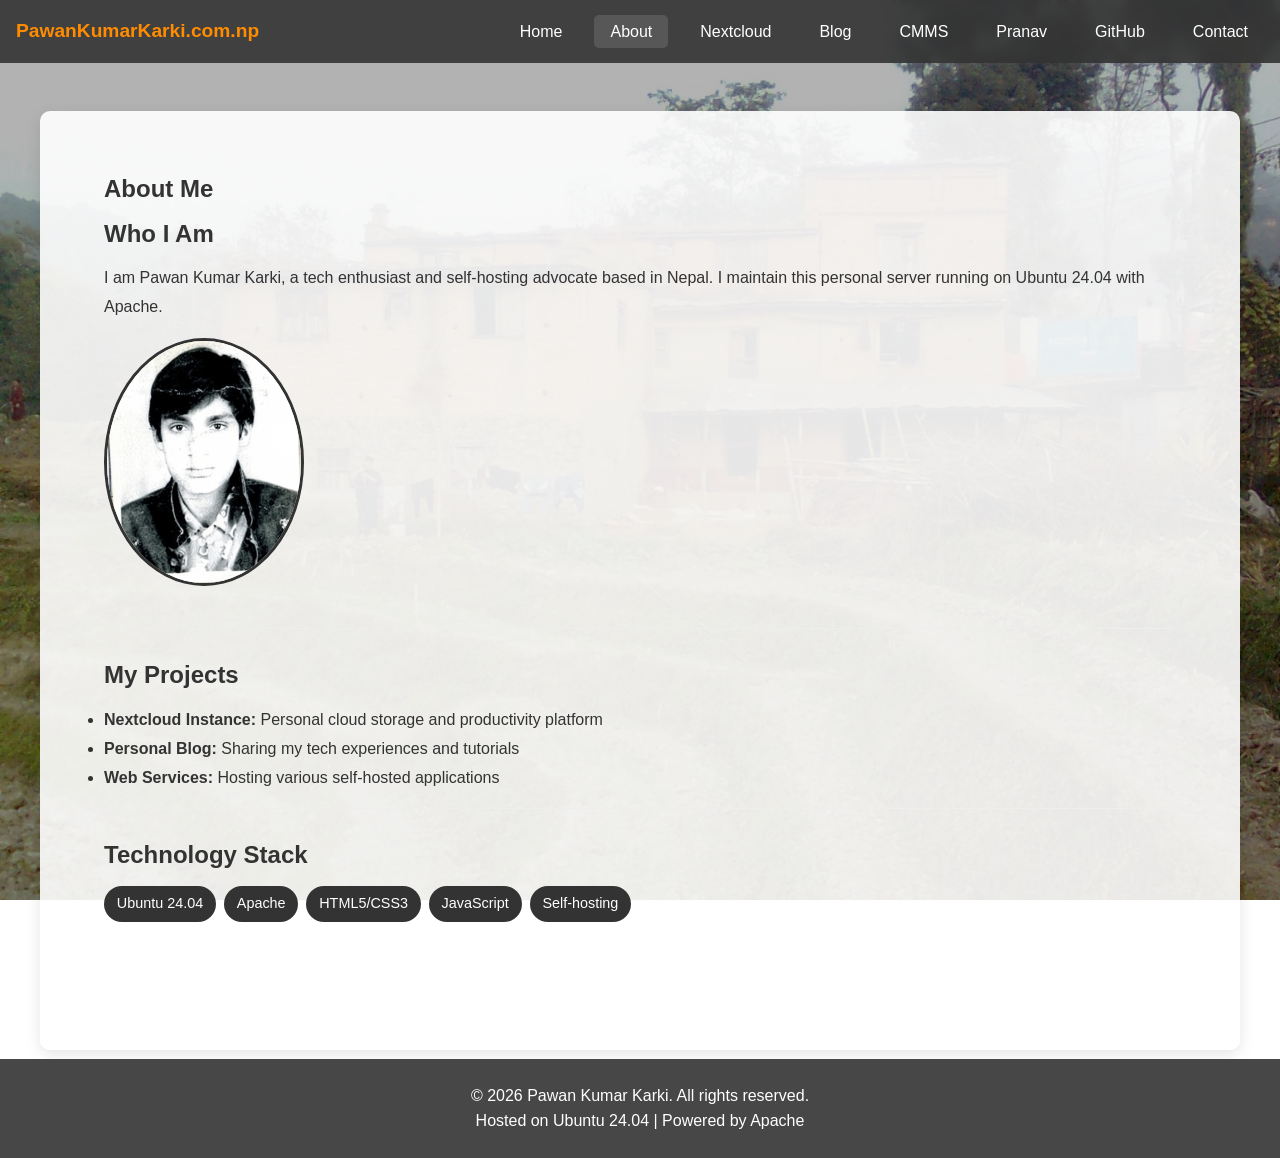
==== about.html @ a872fedb "Add GitHub Pages link to nav bar Co-Authored-By: Claude Sonnet 5 <noreply@anthropic.com>" ====
<!DOCTYPE html>
<html lang="en">
<head>
    <meta charset="UTF-8">
    <meta name="viewport" content="width=device-width, initial-scale=1.0">
    <meta name="description" content="About Pawan Kumar Karki - Tech enthusiast running personal website on Ubuntu with Apache">
    <title>About Me - Pawan Kumar Karki</title>
    <link rel="stylesheet" href="assets/css/style.css">
</head>
<body>
    <!-- Navigation (consistent with index.html) -->
    <nav>
        <div class="logo">
            <a href="index.html" class="logo-brand">PawanKumarKarki.com.np</a>
        </div>
        <ul class="nav-links">
            <li><a href="index.html">Home</a></li>
            <li><a href="about.html" class="active">About</a></li>
            <li><a href="https://pawankumarkarki.com.np" target="_blank" rel="noopener noreferrer">Nextcloud</a></li>
            <li><a href="https://pawankumarkarki.blogspot.com" target="_blank" rel="noopener noreferrer">Blog</a></li>
            <li><a href="https://cmms.pkkarki.com.np" target="_blank" rel="noopener noreferrer">CMMS</a></li>
            <li><a href="https://pranav.pkkarki.com.np" target="_blank" rel="noopener noreferrer">Pranav</a></li>
            <li><a href="https://pawankumarkarki.github.io" target="_blank" rel="noopener noreferrer">GitHub</a></li>
            <li><a href="contact.html">Contact</a></li>
        </ul>
        <button class="nav-toggle" aria-label="Toggle menu">☰</button>
    </nav>

    <main class="container">
        <article class="about-content">
            <h1>About Me</h1>
            
            <section class="bio">
                <h2>Who I Am</h2>
                <p>I am Pawan Kumar Karki, a tech enthusiast and self-hosting advocate based in Nepal. I maintain this personal server running on Ubuntu 24.04 with Apache.</p>
                <img src="assets/images/profile.jpg" alt="Pawan Kumar Karki" class="profile-img">
            </section>
            
            <section class="projects">
                <h2>My Projects</h2>
                <ul>
                    <li><strong>Nextcloud Instance:</strong> Personal cloud storage and productivity platform</li>
                    <li><strong>Personal Blog:</strong> Sharing my tech experiences and tutorials</li>
                    <li><strong>Web Services:</strong> Hosting various self-hosted applications</li>
                </ul>
            </section>
            
            <section class="tech-stack">
                <h2>Technology Stack</h2>
                <div class="tech-badges">
                    <span class="badge">Ubuntu 24.04</span>
                    <span class="badge">Apache</span>
                    <span class="badge">HTML5/CSS3</span>
                    <span class="badge">JavaScript</span>
                    <span class="badge">Self-hosting</span>
                </div>
            </section>
        </article>
    </main>

    <!-- Consistent footer with index.html -->
    <footer>
        <p>&copy; <span id="current-year">2024</span> Pawan Kumar Karki. All rights reserved.</p>
        <p>Hosted on Ubuntu 24.04 | Powered by Apache</p>
    </footer>

    <script src="assets/js/script.js"></script>
    <script>
        // Auto-update copyright year
        document.getElementById('current-year').textContent = new Date().getFullYear();
    </script>
</body>
</html>
---- assets/css/style.css ----
/* ================ */
/* Reset and Base Styles */
/* ================ */
* {
    margin: 0;
    padding: 0;
    box-sizing: border-box;
}

html {
    scroll-behavior: smooth;
}

body {
    font-family: 'Arial', sans-serif;
    line-height: 1.6;
    color: #333;
    position: relative;
    min-height: 100vh;
    padding-bottom: 60px; /* Footer height */
}

/* Background with overlay */
body::before {
    content: '';
    position: fixed;
    top: 0;
    left: 0;
    width: 100%;
    height: 100%;
    background: 
        linear-gradient(rgba(0,0,0,0.3), rgba(0,0,0,0.3)),
        url('../images/background.jpg') center/cover no-repeat;
    z-index: -2;
}

/* ================ */
/* Typography */
/* ================ */
h1, h2, h3, h4 {
    margin-bottom: 1rem;
    line-height: 1.2;
}

/* ================ */
/* Navigation */
/* ================ */
nav {
    background: rgba(51, 51, 51, 0.9);
    color: #ffffff;
    padding: 1rem;
    display: flex;
    flex-wrap: wrap;
    justify-content: space-between;
    align-items: center;
    row-gap: 0.5rem;
    position: sticky;
    top: 0;
    z-index: 100;
    backdrop-filter: blur(5px);
}

.logo-brand {
    color: #FF8C00 !important;
    text-decoration: none;
    font-size: 1.2rem;
    font-weight: bold;
    transition: color 0.3s ease;
}

.logo-brand:hover {
    color: #FFA500 !important;
}

.nav-links {
    display: flex;
    flex-wrap: wrap;
    justify-content: flex-end;
    list-style: none;
    gap: 0.5rem 1rem;
}

.nav-links li a {
    color: #ffffff;
    text-decoration: none;
    padding: 0.5rem 1rem;
    border-radius: 5px;
    transition: all 0.3s ease;
}

.nav-links li a:hover,
.nav-links li a.active {
    background: #575757;
    color: #fff;
}

/* ================ */
/* Hero Section */
/* ================ */
.hero {
    height: 80vh;
    display: flex;
    flex-direction: column;
    justify-content: center;
    align-items: center;
    text-align: center;
    padding: 0 2rem;
    position: relative;
}

.hero-content {
    max-width: 800px;
    background: rgba(255, 255, 255, 0);
    padding: 2rem;
    border-radius: 10px;
    box-shadow: 0 5px 15px rgba(0,0,0,0.1);
}

.hero-title {
    color: #000080 !important;
    font-size: 3rem;
    margin-bottom: 1rem;
    text-shadow: 1px 1px 3px rgba(0,0,0,0.2);
}

.hero-subtitle {
    font-size: 1.2rem;
    margin-bottom: 2rem;
    color: #000080 !important;
}

/* ================ */
/* Buttons */
/* ================ */
.btn {
    display: inline-block;
    padding: 0.8rem 2rem;
    text-decoration: none;
    border-radius: 5px;
    font-weight: bold;
    transition: all 0.3s ease;
    text-align: center;
}
.btn-primary {
    background: transparent !important; /* Remove background */
    color: #000080 !important; /* Match title color */
    border: 2px solid #000080 !important; /* Add matching border */
}

.btn-primary:hover {
    background: rgba(0, 0, 128, 0.1) !important; /* Subtle hover */
    color: #000080 !important;
}

/* ================ */
/* Main Content */
/* ================ */
.container {
    max-width: 1200px;
    margin: 3rem auto;
    padding: 0 2rem;
    background: rgba(255, 255, 255, 0.9);
    border-radius: 10px;
    box-shadow: 0 5px 15px rgba(0,0,0,0.1);
    padding: 2rem;
}

/* ================ */
/* Footer */
/* ================ */
footer {
    background: rgba(51, 51, 51, 0.9);
    color: #fff;
    text-align: center;
    padding: 1.5rem;
    position: absolute;
    bottom: 0;
    width: 100%;
    backdrop-filter: blur(5px);
}

/* ================ */
/* Form Styles */
/* ================ */
form {
    max-width: 500px;
    margin: 2rem auto;
    padding: 2rem;
    background: #fff;
    border-radius: 8px;
    box-shadow: 0 2px 10px rgba(0,0,0,0.1);
}

form label {
    display: block;
    margin-bottom: 0.5rem;
    font-weight: bold;
}

form input,
form textarea {
    width: 100%;
    padding: 0.8rem;
    margin-bottom: 1.5rem;
    border: 1px solid #ddd;
    border-radius: 5px;
    font-size: 1rem;
    transition: border 0.3s ease;
}

form input:focus,
form textarea:focus {
    border-color: #333;
    outline: none;
}

form button {
    background: #333;
    color: #fff;
    border: none;
    padding: 0.8rem 2rem;
    cursor: pointer;
    border-radius: 5px;
    font-size: 1rem;
    transition: background 0.3s ease;
}

form button:hover {
    background: #575757;
}

/* ================ */
/* Responsive Design */
/* ================ */
@media (max-width: 768px) {
    nav {
        flex-direction: column;
        padding: 1rem 0;
    }

    .nav-links {
        margin-top: 1rem;
        flex-direction: column;
        align-items: center;
        width: 100%;
    }

    .nav-links li {
        width: 100%;
        text-align: center;
    }

    .hero-title {
        font-size: 2rem;
    }

    .hero-subtitle {
        font-size: 1rem;
    }

    .container {
        margin: 2rem 1rem;
        padding: 1rem;
    }
}
/* Mobile Menu Styles */
.nav-toggle {
    display: none; /* Hidden by default on desktop */
    background: transparent;
    border: none;
    color: white;
    font-size: 1.5rem;
    cursor: pointer;
    padding: 0.5rem;
    margin-right: 1rem;
    z-index: 101;
}

.nav-toggle .hamburger {
    display: block;
    transition: transform 0.3s ease;
}

.nav-toggle.active .hamburger {
    transform: rotate(90deg);
}

/* Mobile menu styles */
@media (max-width: 768px) {
    .nav-toggle {
        display: block;
    }
    
    .nav-links {
        position: fixed;
        top: 0;
        left: -100%;
        width: 80%;
        max-width: 300px;
        height: 100vh;
        background: rgba(51, 51, 51, 0.95);
        flex-direction: column;
        padding: 2rem;
        transition: left 0.3s ease;
        z-index: 100;
        justify-content: center;
        backdrop-filter: blur(10px);
    }
    
    .nav-links.active {
        left: 0;
    }
    
    .nav-links li {
        width: 100%;
        margin: 0.5rem 0;
    }
    
    .nav-links li a {
        display: block;
        padding: 1rem;
        font-size: 1.1rem;
    }
    
    /* Prevent scrolling when menu is open */
    body.nav-open {
        overflow: hidden;
    }
    
    /* Dark overlay when menu is open */
    body.nav-open::after {
        content: '';
        position: fixed;
        top: 0;
        left: 0;
        width: 100%;
        height: 100%;
        background: rgba(0,0,0,0.5);
        z-index: 99;
    }
}
/* About Page Specific Styles */
.about-content {
    padding: 2rem;
    line-height: 1.8;
}

.profile-img {
    max-width: 200px;
    border-radius: 50%;
    margin: 1rem 0;
    border: 3px solid #333;
}

.tech-badges {
    margin: 1rem 0;
    display: flex;
    flex-wrap: wrap;
    gap: 0.5rem;
}

.badge {
    background: #333;
    color: white;
    padding: 0.3rem 0.8rem;
    border-radius: 20px;
    font-size: 0.9rem;
}

section {
    margin-bottom: 2rem;
    padding-bottom: 1rem;
    border-bottom: 1px solid #eee;
}

section:last-child {
    border-bottom: none;
}
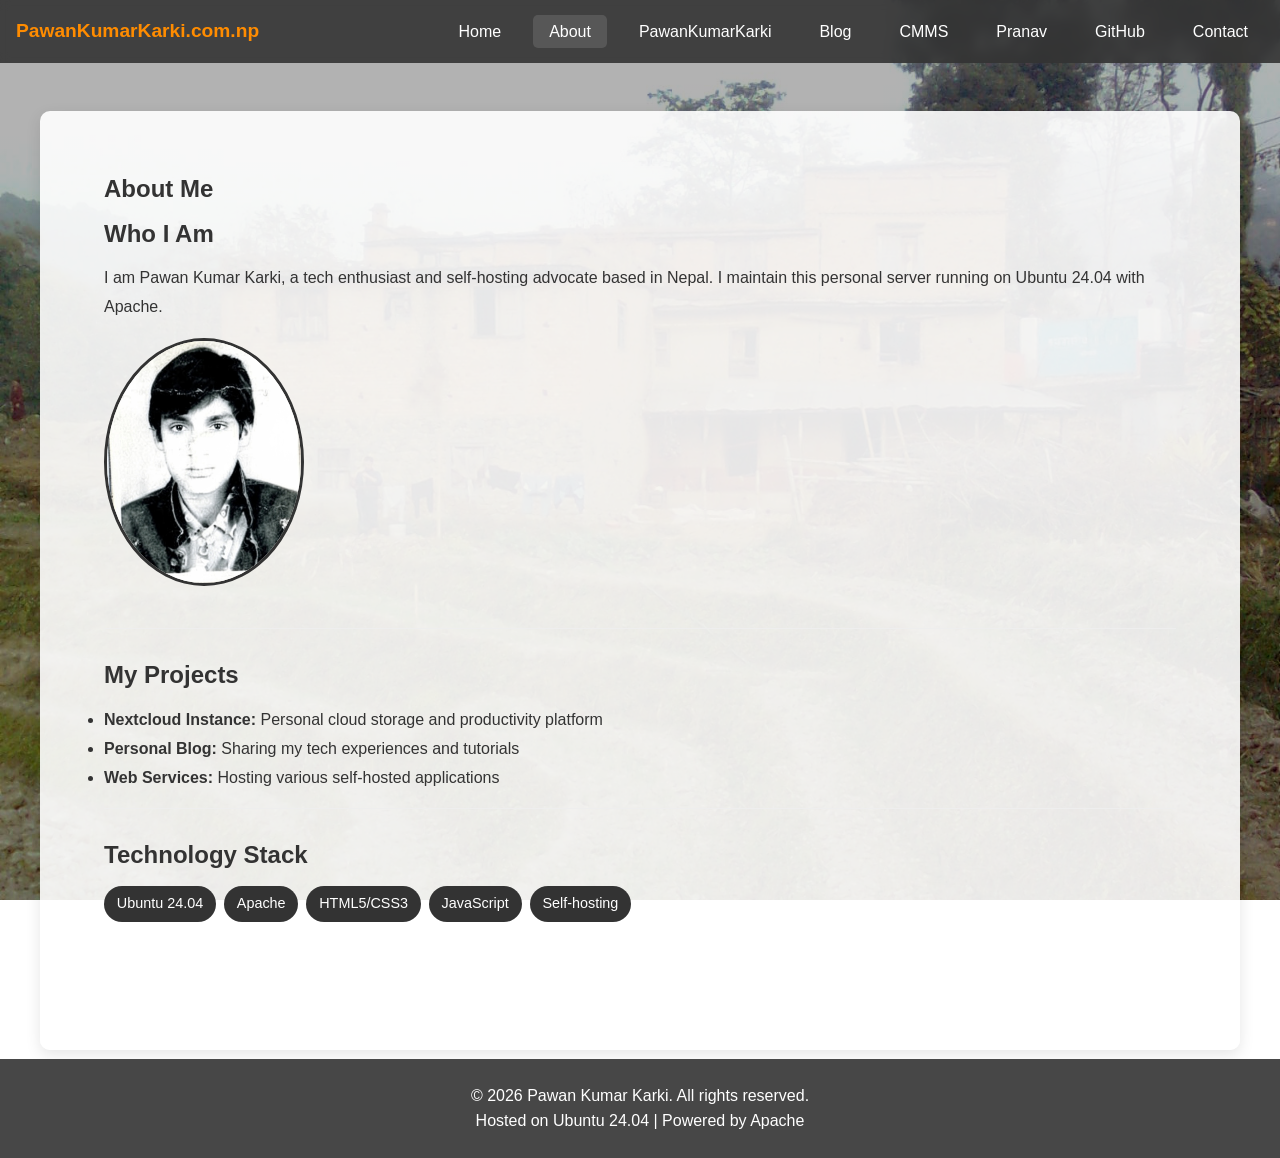
==== commit 3431d824: "Rename PersonalCloud nav labels to PawanKumarKarki and Pkkarki Co-Authored-By: Claude Sonnet 5 <nore" ====
--- a/about.html
+++ b/about.html
@@ -16,7 +16,7 @@
         <ul class="nav-links">
             <li><a href="index.html">Home</a></li>
             <li><a href="about.html" class="active">About</a></li>
-            <li><a href="https://pawankumarkarki.com.np" target="_blank" rel="noopener noreferrer">Nextcloud</a></li>
+            <li><a href="https://pawankumarkarki.com.np" target="_blank" rel="noopener noreferrer">PawanKumarKarki</a></li>
             <li><a href="https://pawankumarkarki.blogspot.com" target="_blank" rel="noopener noreferrer">Blog</a></li>
             <li><a href="https://cmms.pkkarki.com.np" target="_blank" rel="noopener noreferrer">CMMS</a></li>
             <li><a href="https://pranav.pkkarki.com.np" target="_blank" rel="noopener noreferrer">Pranav</a></li>
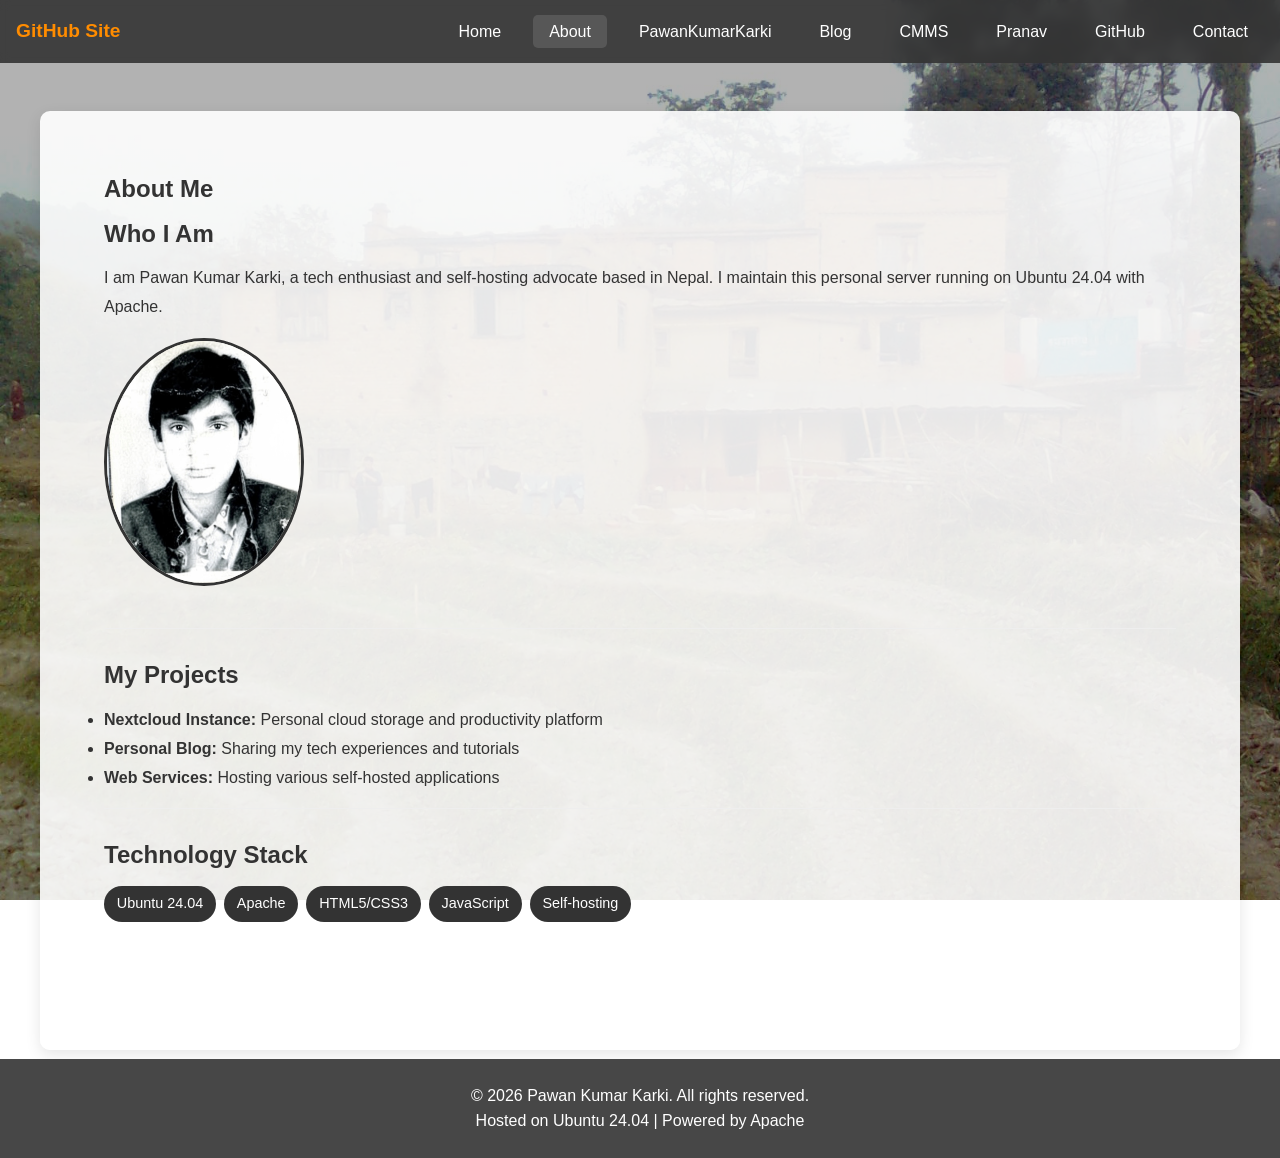
==== commit af46f346: "Change logo to non-clickable "GitHub Site" label Co-Authored-By: Claude Sonnet 5 <noreply@anthropic." ====
--- a/about.html
+++ b/about.html
@@ -11,7 +11,7 @@
     <!-- Navigation (consistent with index.html) -->
     <nav>
         <div class="logo">
-            <a href="index.html" class="logo-brand">PawanKumarKarki.com.np</a>
+            <span class="logo-brand">GitHub Site</span>
         </div>
         <ul class="nav-links">
             <li><a href="index.html">Home</a></li>
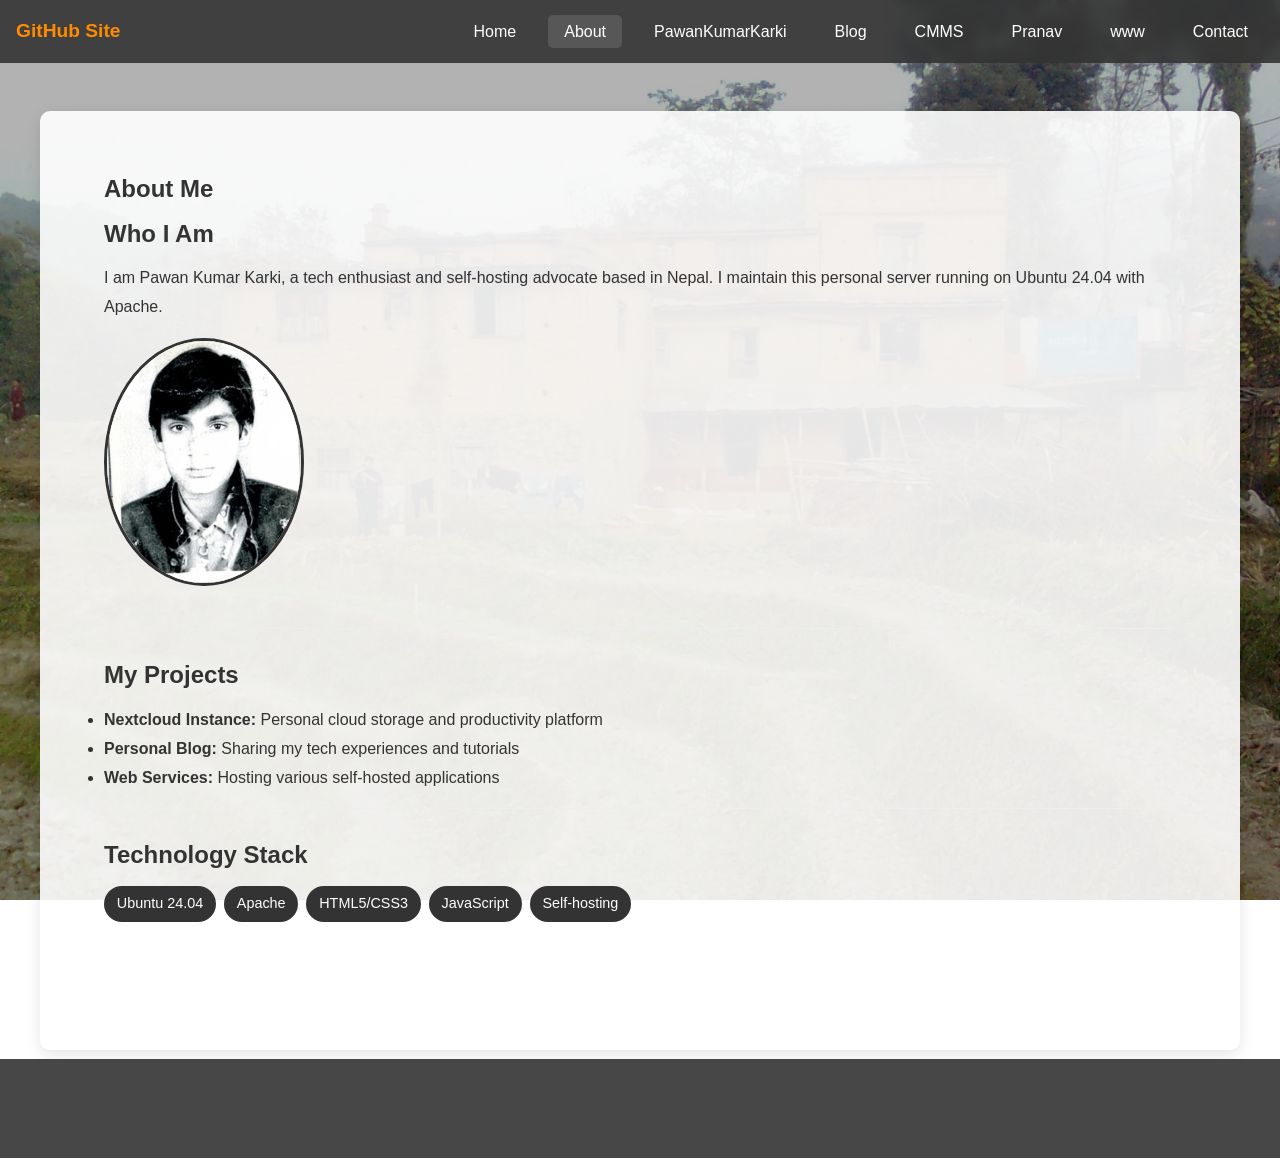
==== commit d3026330: "Change self-referential GitHub nav link to "www" pointing at server site The nav item linked to pawa" ====
--- a/about.html
+++ b/about.html
@@ -20,7 +20,7 @@
             <li><a href="https://pawankumarkarki.blogspot.com" target="_blank" rel="noopener noreferrer">Blog</a></li>
             <li><a href="https://cmms.pkkarki.com.np" target="_blank" rel="noopener noreferrer">CMMS</a></li>
             <li><a href="https://pranav.pkkarki.com.np" target="_blank" rel="noopener noreferrer">Pranav</a></li>
-            <li><a href="https://pawankumarkarki.github.io" target="_blank" rel="noopener noreferrer">GitHub</a></li>
+            <li><a href="https://www.pawankumarkarki.com.np" target="_blank" rel="noopener noreferrer">www</a></li>
             <li><a href="contact.html">Contact</a></li>
         </ul>
         <button class="nav-toggle" aria-label="Toggle menu">☰</button>
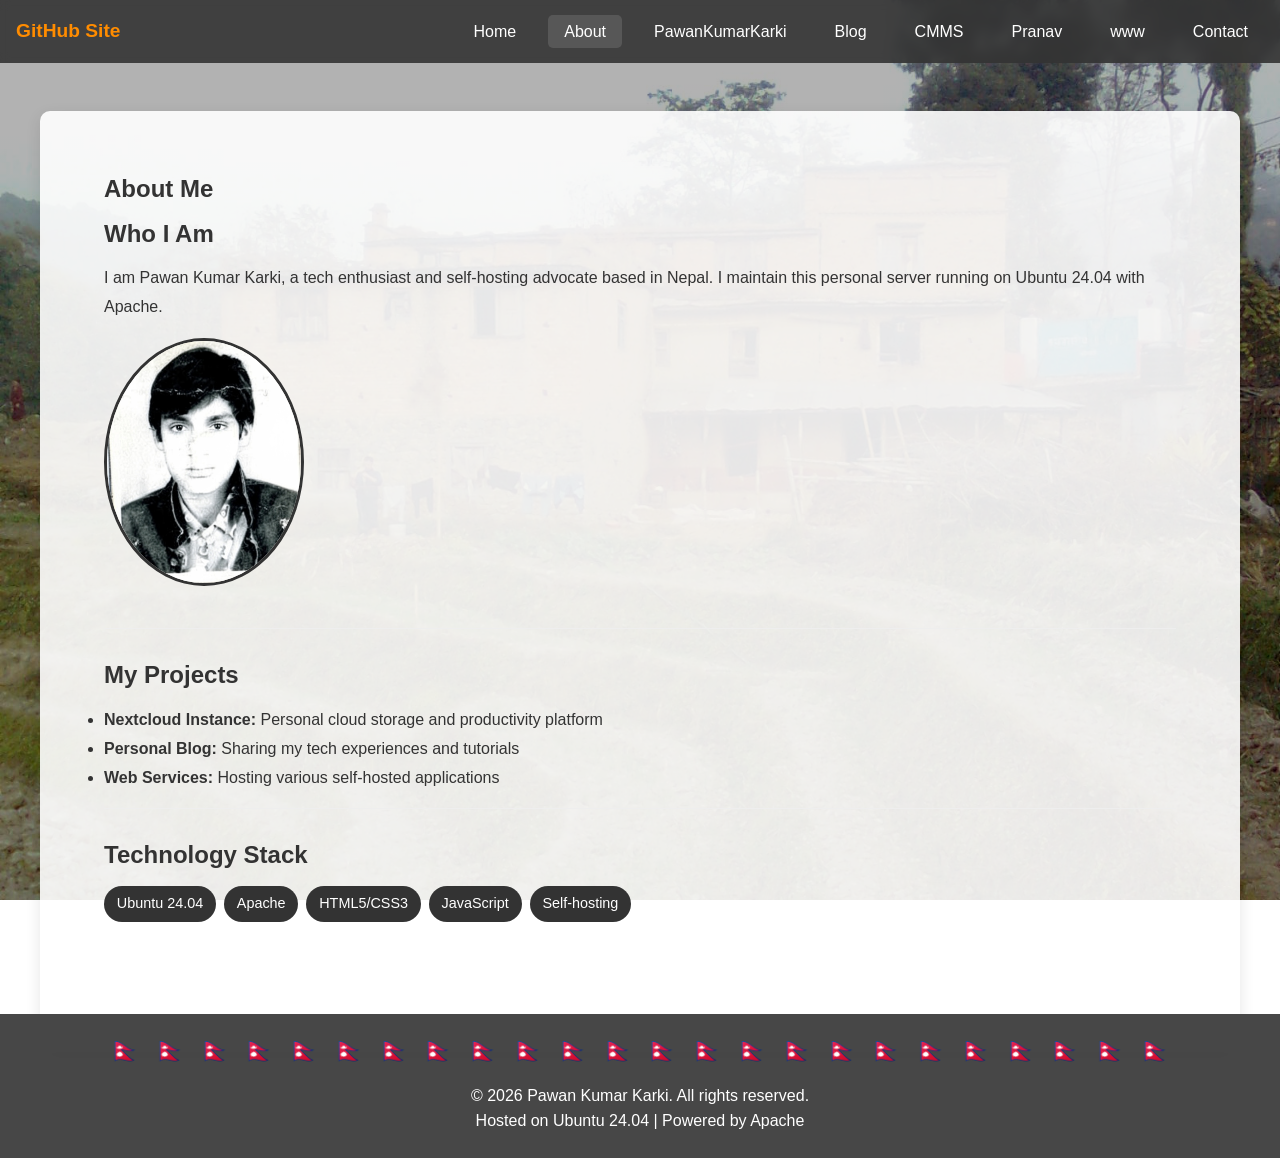
==== commit b7840351: "Add scrolling wavy Nepal flag banner above footer copyright A row of Nepal flags scrolls continuousl" ====
--- a/about.html
+++ b/about.html
@@ -60,6 +60,16 @@
 
     <!-- Consistent footer with index.html -->
     <footer>
+        <div class="flag-banner" aria-hidden="true">
+            <div class="flag-track">
+                <span class="flag-group">
+                    <span class="flag" style="animation-delay:0s">🇳🇵</span><span class="flag" style="animation-delay:0.1s">🇳🇵</span><span class="flag" style="animation-delay:0.2s">🇳🇵</span><span class="flag" style="animation-delay:0.3s">🇳🇵</span><span class="flag" style="animation-delay:0.4s">🇳🇵</span><span class="flag" style="animation-delay:0.5s">🇳🇵</span><span class="flag" style="animation-delay:0.6s">🇳🇵</span><span class="flag" style="animation-delay:0.7s">🇳🇵</span><span class="flag" style="animation-delay:0.8s">🇳🇵</span><span class="flag" style="animation-delay:0.9s">🇳🇵</span><span class="flag" style="animation-delay:1.0s">🇳🇵</span><span class="flag" style="animation-delay:1.1s">🇳🇵</span>
+                </span>
+                <span class="flag-group">
+                    <span class="flag" style="animation-delay:0s">🇳🇵</span><span class="flag" style="animation-delay:0.1s">🇳🇵</span><span class="flag" style="animation-delay:0.2s">🇳🇵</span><span class="flag" style="animation-delay:0.3s">🇳🇵</span><span class="flag" style="animation-delay:0.4s">🇳🇵</span><span class="flag" style="animation-delay:0.5s">🇳🇵</span><span class="flag" style="animation-delay:0.6s">🇳🇵</span><span class="flag" style="animation-delay:0.7s">🇳🇵</span><span class="flag" style="animation-delay:0.8s">🇳🇵</span><span class="flag" style="animation-delay:0.9s">🇳🇵</span><span class="flag" style="animation-delay:1.0s">🇳🇵</span><span class="flag" style="animation-delay:1.1s">🇳🇵</span>
+                </span>
+            </div>
+        </div>
         <p>&copy; <span id="current-year">2024</span> Pawan Kumar Karki. All rights reserved.</p>
         <p>Hosted on Ubuntu 24.04 | Powered by Apache</p>
     </footer>
--- a/assets/css/style.css
+++ b/assets/css/style.css
@@ -177,6 +177,48 @@
     bottom: 0;
     width: 100%;
     backdrop-filter: blur(5px);
+}
+
+.flag-banner {
+    overflow: hidden;
+    width: 100%;
+    margin-bottom: 1rem;
+}
+
+.flag-track {
+    display: inline-flex;
+    width: max-content;
+    animation: flag-scroll 18s linear infinite;
+}
+
+.flag-group {
+    display: inline-flex;
+}
+
+.flag {
+    display: inline-block;
+    font-size: 1.6rem;
+    line-height: 1;
+    padding: 0 0.4rem;
+    animation: flag-wave 1.6s ease-in-out infinite;
+    transform-origin: left center;
+}
+
+@keyframes flag-scroll {
+    from { transform: translateX(0); }
+    to { transform: translateX(-50%); }
+}
+
+@keyframes flag-wave {
+    0%, 100% { transform: rotate(-8deg) scaleX(0.94); }
+    50% { transform: rotate(8deg) scaleX(1.06); }
+}
+
+@media (prefers-reduced-motion: reduce) {
+    .flag-track,
+    .flag {
+        animation: none;
+    }
 }
 
 /* ================ */
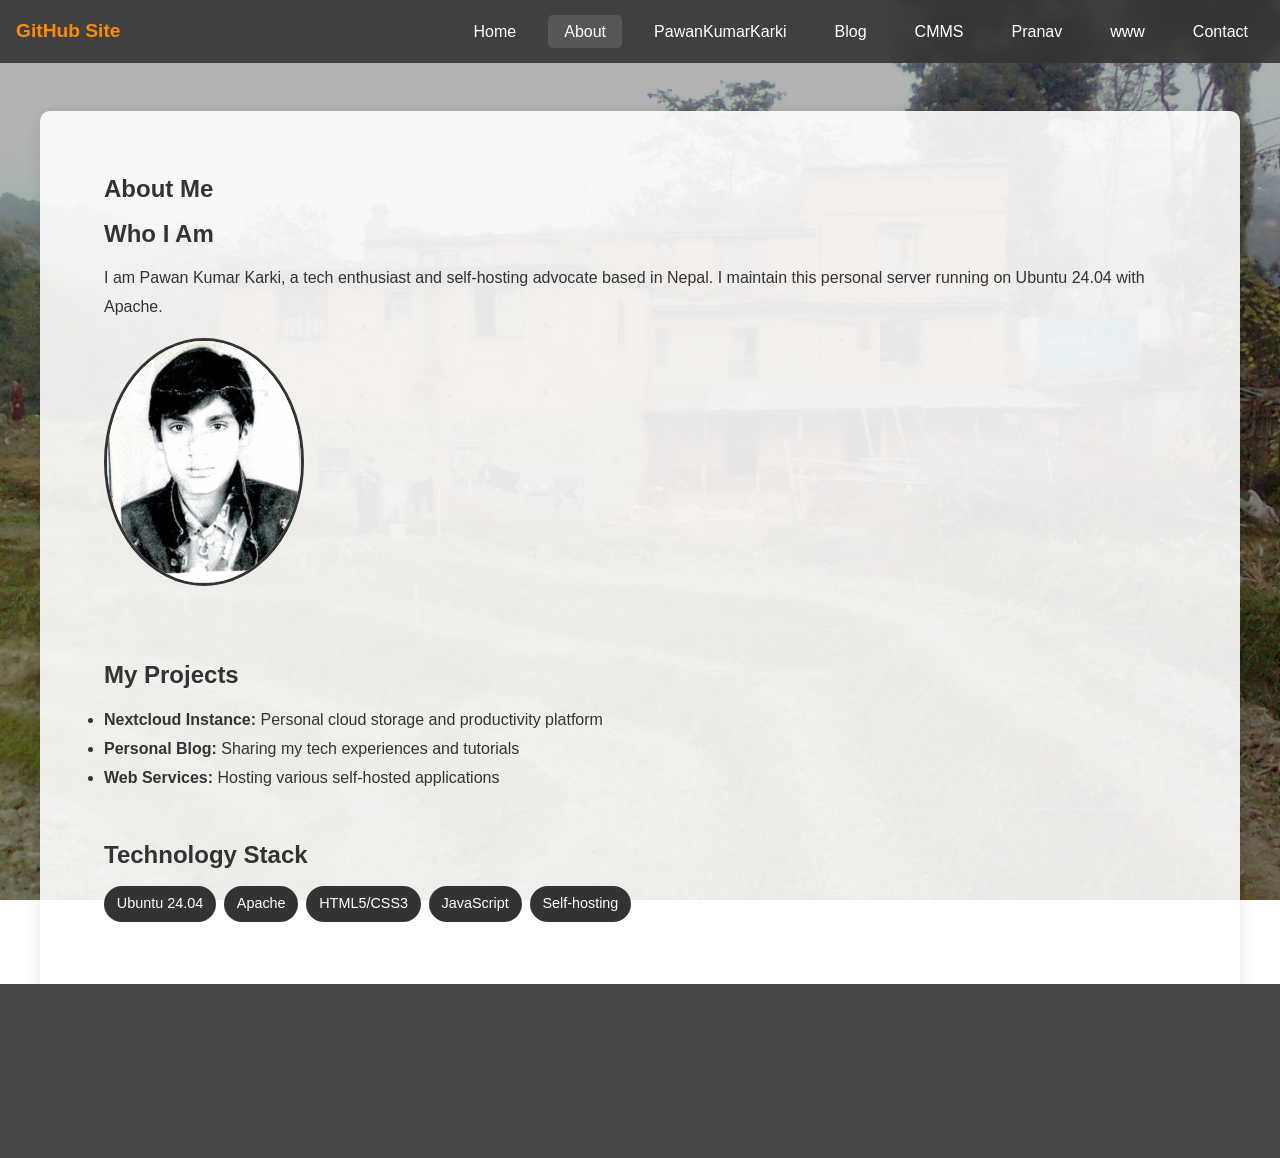
==== commit 8c057cf9: "Replace emoji Nepal flags with inline SVG (correct rendering everywhere) Windows/some browsers rende" ====
--- a/about.html
+++ b/about.html
@@ -5,7 +5,7 @@
     <meta name="viewport" content="width=device-width, initial-scale=1.0">
     <meta name="description" content="About Pawan Kumar Karki - Tech enthusiast running personal website on Ubuntu with Apache">
     <title>About Me - Pawan Kumar Karki</title>
-    <link rel="stylesheet" href="assets/css/style.css">
+    <link rel="stylesheet" href="assets/css/style.css?v=3">
 </head>
 <body>
     <!-- Navigation (consistent with index.html) -->
@@ -60,13 +60,22 @@
 
     <!-- Consistent footer with index.html -->
     <footer>
+        <svg width="0" height="0" style="position:absolute" aria-hidden="true">
+            <symbol id="nepal-flag" viewBox="0 0 90 130">
+                <polygon points="0,0 58,18 30,40 76,78 30,104 0,130" fill="#003893"/>
+                <polygon points="7,7 50,20 34,40 68,76 34,100 7,122" fill="#DC143C"/>
+                <circle cx="27" cy="20" r="9" fill="#fff"/>
+                <circle cx="31" cy="17" r="7.5" fill="#DC143C"/>
+                <circle cx="32" cy="76" r="9" fill="#fff"/>
+            </symbol>
+        </svg>
         <div class="flag-banner" aria-hidden="true">
             <div class="flag-track">
                 <span class="flag-group">
-                    <span class="flag" style="animation-delay:0s">🇳🇵</span><span class="flag" style="animation-delay:0.1s">🇳🇵</span><span class="flag" style="animation-delay:0.2s">🇳🇵</span><span class="flag" style="animation-delay:0.3s">🇳🇵</span><span class="flag" style="animation-delay:0.4s">🇳🇵</span><span class="flag" style="animation-delay:0.5s">🇳🇵</span><span class="flag" style="animation-delay:0.6s">🇳🇵</span><span class="flag" style="animation-delay:0.7s">🇳🇵</span><span class="flag" style="animation-delay:0.8s">🇳🇵</span><span class="flag" style="animation-delay:0.9s">🇳🇵</span><span class="flag" style="animation-delay:1.0s">🇳🇵</span><span class="flag" style="animation-delay:1.1s">🇳🇵</span>
+                    <svg class="flag-icon" style="animation-delay:0s"><use href="#nepal-flag"></use></svg><svg class="flag-icon" style="animation-delay:0.1s"><use href="#nepal-flag"></use></svg><svg class="flag-icon" style="animation-delay:0.2s"><use href="#nepal-flag"></use></svg><svg class="flag-icon" style="animation-delay:0.3s"><use href="#nepal-flag"></use></svg><svg class="flag-icon" style="animation-delay:0.4s"><use href="#nepal-flag"></use></svg><svg class="flag-icon" style="animation-delay:0.5s"><use href="#nepal-flag"></use></svg><svg class="flag-icon" style="animation-delay:0.6s"><use href="#nepal-flag"></use></svg><svg class="flag-icon" style="animation-delay:0.7s"><use href="#nepal-flag"></use></svg><svg class="flag-icon" style="animation-delay:0.8s"><use href="#nepal-flag"></use></svg><svg class="flag-icon" style="animation-delay:0.9s"><use href="#nepal-flag"></use></svg><svg class="flag-icon" style="animation-delay:1.0s"><use href="#nepal-flag"></use></svg><svg class="flag-icon" style="animation-delay:1.1s"><use href="#nepal-flag"></use></svg>
                 </span>
                 <span class="flag-group">
-                    <span class="flag" style="animation-delay:0s">🇳🇵</span><span class="flag" style="animation-delay:0.1s">🇳🇵</span><span class="flag" style="animation-delay:0.2s">🇳🇵</span><span class="flag" style="animation-delay:0.3s">🇳🇵</span><span class="flag" style="animation-delay:0.4s">🇳🇵</span><span class="flag" style="animation-delay:0.5s">🇳🇵</span><span class="flag" style="animation-delay:0.6s">🇳🇵</span><span class="flag" style="animation-delay:0.7s">🇳🇵</span><span class="flag" style="animation-delay:0.8s">🇳🇵</span><span class="flag" style="animation-delay:0.9s">🇳🇵</span><span class="flag" style="animation-delay:1.0s">🇳🇵</span><span class="flag" style="animation-delay:1.1s">🇳🇵</span>
+                    <svg class="flag-icon" style="animation-delay:0s"><use href="#nepal-flag"></use></svg><svg class="flag-icon" style="animation-delay:0.1s"><use href="#nepal-flag"></use></svg><svg class="flag-icon" style="animation-delay:0.2s"><use href="#nepal-flag"></use></svg><svg class="flag-icon" style="animation-delay:0.3s"><use href="#nepal-flag"></use></svg><svg class="flag-icon" style="animation-delay:0.4s"><use href="#nepal-flag"></use></svg><svg class="flag-icon" style="animation-delay:0.5s"><use href="#nepal-flag"></use></svg><svg class="flag-icon" style="animation-delay:0.6s"><use href="#nepal-flag"></use></svg><svg class="flag-icon" style="animation-delay:0.7s"><use href="#nepal-flag"></use></svg><svg class="flag-icon" style="animation-delay:0.8s"><use href="#nepal-flag"></use></svg><svg class="flag-icon" style="animation-delay:0.9s"><use href="#nepal-flag"></use></svg><svg class="flag-icon" style="animation-delay:1.0s"><use href="#nepal-flag"></use></svg><svg class="flag-icon" style="animation-delay:1.1s"><use href="#nepal-flag"></use></svg>
                 </span>
             </div>
         </div>
--- a/assets/css/style.css
+++ b/assets/css/style.css
@@ -182,24 +182,29 @@
 .flag-banner {
     overflow: hidden;
     width: 100%;
+    background: #fff;
+    padding: 0.6rem 0;
     margin-bottom: 1rem;
+    border-radius: 4px;
 }
 
 .flag-track {
     display: inline-flex;
+    align-items: center;
     width: max-content;
     animation: flag-scroll 18s linear infinite;
 }
 
 .flag-group {
     display: inline-flex;
-}
-
-.flag {
+    align-items: center;
+}
+
+.flag-icon {
     display: inline-block;
-    font-size: 1.6rem;
-    line-height: 1;
-    padding: 0 0.4rem;
+    width: 22px;
+    height: 32px;
+    margin: 0 0.5rem;
     animation: flag-wave 1.6s ease-in-out infinite;
     transform-origin: left center;
 }
@@ -216,7 +221,7 @@
 
 @media (prefers-reduced-motion: reduce) {
     .flag-track,
-    .flag {
+    .flag-icon {
         animation: none;
     }
 }
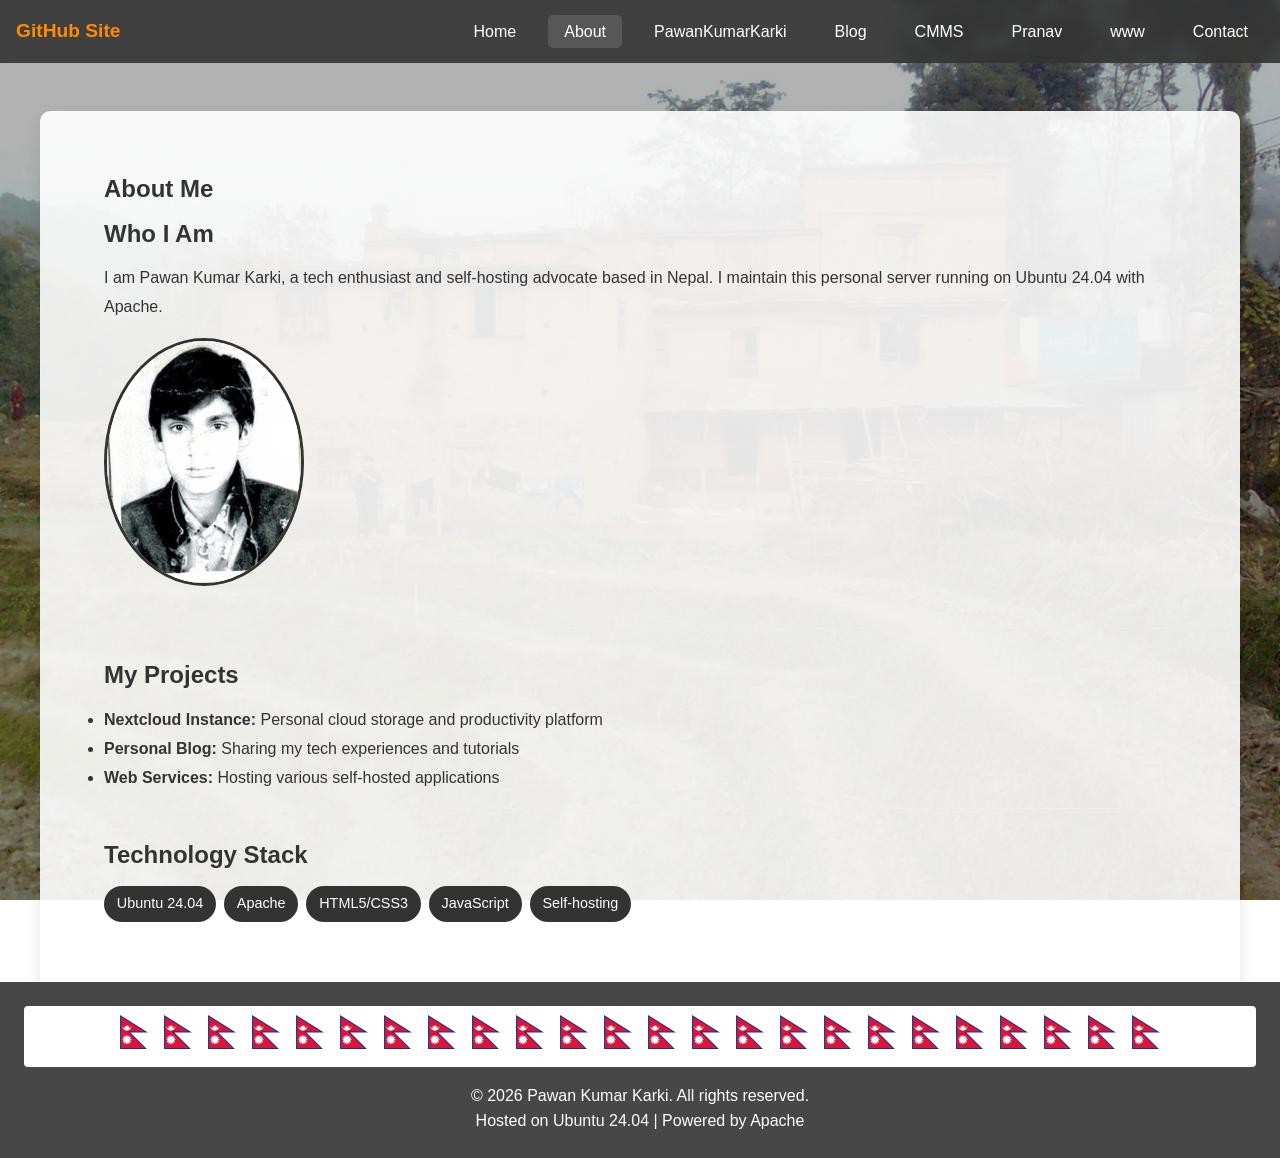
==== commit 8063432e: "Use official Nepal flag geometry instead of hand-drawn approximation The previous SVG used arbitrary" ====
--- a/about.html
+++ b/about.html
@@ -5,7 +5,7 @@
     <meta name="viewport" content="width=device-width, initial-scale=1.0">
     <meta name="description" content="About Pawan Kumar Karki - Tech enthusiast running personal website on Ubuntu with Apache">
     <title>About Me - Pawan Kumar Karki</title>
-    <link rel="stylesheet" href="assets/css/style.css?v=3">
+    <link rel="stylesheet" href="assets/css/style.css?v=4">
 </head>
 <body>
     <!-- Navigation (consistent with index.html) -->
@@ -61,12 +61,37 @@
     <!-- Consistent footer with index.html -->
     <footer>
         <svg width="0" height="0" style="position:absolute" aria-hidden="true">
-            <symbol id="nepal-flag" viewBox="0 0 90 130">
-                <polygon points="0,0 58,18 30,40 76,78 30,104 0,130" fill="#003893"/>
-                <polygon points="7,7 50,20 34,40 68,76 34,100 7,122" fill="#DC143C"/>
-                <circle cx="27" cy="20" r="9" fill="#fff"/>
-                <circle cx="31" cy="17" r="7.5" fill="#DC143C"/>
-                <circle cx="32" cy="76" r="9" fill="#fff"/>
+            <!-- Official geometric construction per Constitution of Nepal, Schedule 1 -->
+            <symbol id="nepal-flag" viewBox="-17.582 -4.664 71.571 87.246">
+                <use href="#nepal-a" stroke="#003893" stroke-width="5.165"/>
+                <path id="nepal-a" d="M -15,37.5735931288 h 60 L -15,0 v 80 h 60 L -15,20 z" fill="#DC143C"/>
+                <g fill="#fff">
+                    <path d="M -11.9502769431,23.4834957055 A 12.8400974233,12.8400974233 0 0,0 11.9502769431,23.4834957055 A 11.9502769431 11.9502769431 0 0,1 -11.9502769431,23.4834957055"/>
+                    <g transform="translate(0 29.045) scale(5.56106)">
+                        <circle r="1"/>
+                        <g id="nepal-d">
+                            <g id="nepal-c">
+                                <path id="nepal-b" d="M 0.195090322016,-0.980785280403 L 0,-1.388784109750 L -0.195090322016,-0.980785280403" transform="rotate(11.25)"/>
+                                <use href="#nepal-b" transform="rotate(22.5)"/>
+                                <use href="#nepal-b" transform="rotate(45)"/>
+                            </g>
+                            <use href="#nepal-c" transform="rotate(67.5)"/>
+                        </g>
+                        <use href="#nepal-d" transform="scale(-1 1)"/>
+                    </g>
+                    <g transform="matrix(8.1434 0 0 8.1434 0 58.787)">
+                        <circle r="1"/>
+                        <g id="nepal-g">
+                            <g id="nepal-f">
+                                <path id="nepal-e" d="M 0.258819045103,0.965925826289 L 0,1.576749285537 L -0.258819045103,0.965925826289"/>
+                                <use href="#nepal-e" transform="rotate(180)"/>
+                            </g>
+                            <use href="#nepal-f" transform="rotate(90)"/>
+                        </g>
+                        <use href="#nepal-g" transform="rotate(30)"/>
+                        <use href="#nepal-g" transform="rotate(60)"/>
+                    </g>
+                </g>
             </symbol>
         </svg>
         <div class="flag-banner" aria-hidden="true">
--- a/assets/css/style.css
+++ b/assets/css/style.css
@@ -202,8 +202,8 @@
 
 .flag-icon {
     display: inline-block;
-    width: 22px;
-    height: 32px;
+    width: 28px;
+    height: 34px;
     margin: 0 0.5rem;
     animation: flag-wave 1.6s ease-in-out infinite;
     transform-origin: left center;
